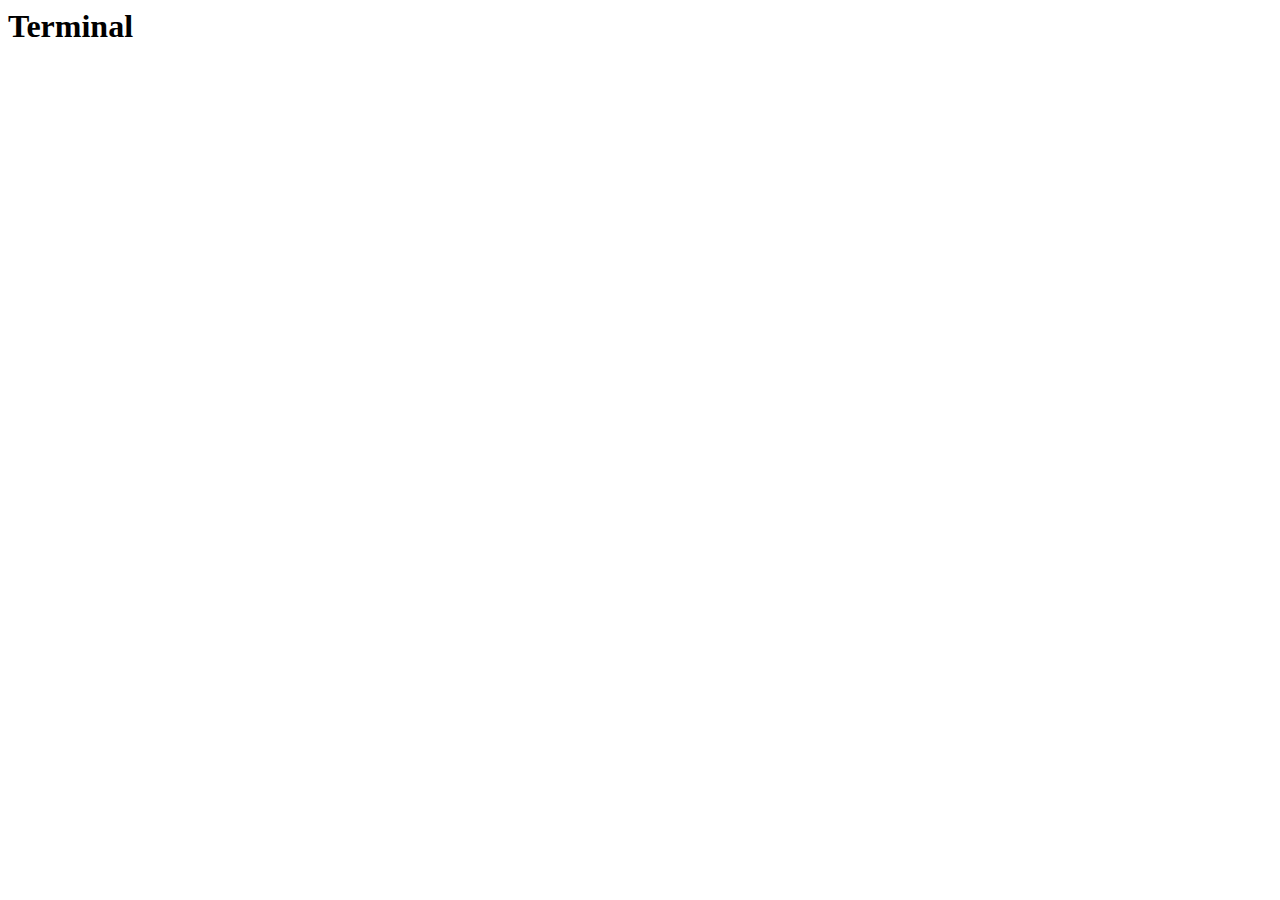
==== webtty/views/index.html @ 6b532b4e "ロジックとビューを分離しました" ====
<html>
<head>
	<title>Terminal</title>
</head>
<body>
	<h1>Terminal</h1>
	<pre id="terminal">
	</pre>
	<script src="//ajax.googleapis.com/ajax/libs/jquery/2.1.1/jquery.min.js"></script>
	<script type="text/javascript">
		var callback = function() {
			$('#terminal').load('/terminal', function(text, status, xhr) {
				if (status === 'success') {
					setTimeout(callback, 100);
				}
			})
		};
		setTimeout(callback, 50);
	</script>
</body>
</html>
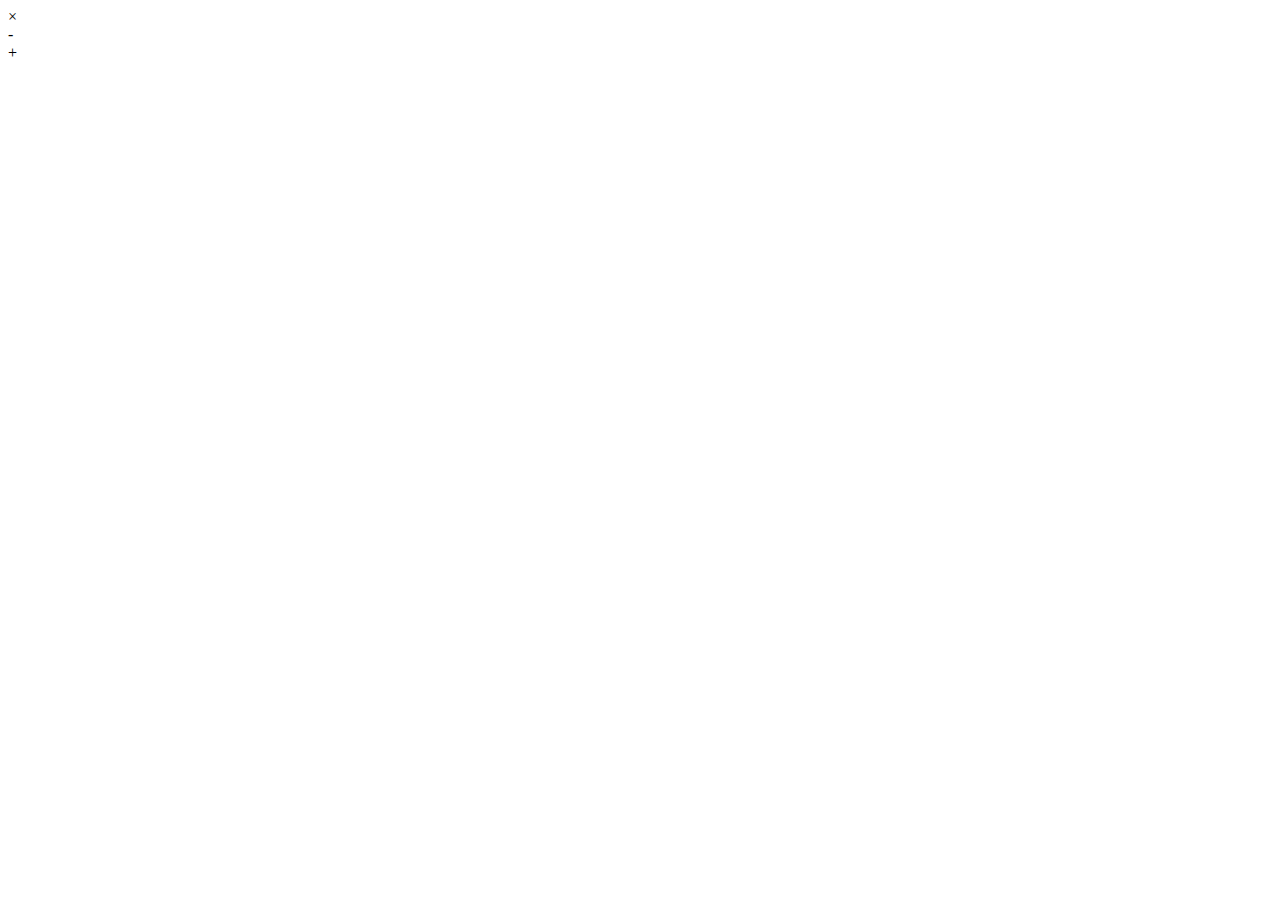
==== commit b7e386a7: "スタイルシートを追加しました" ====
--- a/webtty/views/index.html
+++ b/webtty/views/index.html
@@ -1,11 +1,41 @@
 <html>
 <head>
-	<title>Terminal</title>
+<title>Terminal</title>
+<link rel="stylesheet" href="/stylesheets/webtty.css" type="text/css" />
 </head>
 <body>
-	<h1>Terminal</h1>
-	<pre id="terminal">
-	</pre>
+	<div id="window">
+		<div id="toolbar">
+			<div class="top">
+				<div id="lights">
+					<div class="light red">
+						<div class="glyph">×</div>
+						<div class="shine"></div>
+						<div class="glow"></div>
+					</div>
+					<div class="light yellow">
+						<div class="glyph">-</div>
+						<div class="shine"></div>
+						<div class="glow"></div>
+					</div>
+					<div class="light green">
+						<div class="glyph">+</div>
+						<div class="shine"></div>
+						<div class="glow"></div>
+					</div>
+				</div>
+				<div id="bubble">
+					<div class="shine"></div>
+					<div class="glow"></div>
+				</div>
+			</div>
+		</div>
+		<div id="body">
+			<p id="terminal">
+			</p>
+			<div class="cursor"></div>	
+		</div>	
+	</div>
 	<script src="//ajax.googleapis.com/ajax/libs/jquery/2.1.1/jquery.min.js"></script>
 	<script type="text/javascript">
 		var callback = function() {
